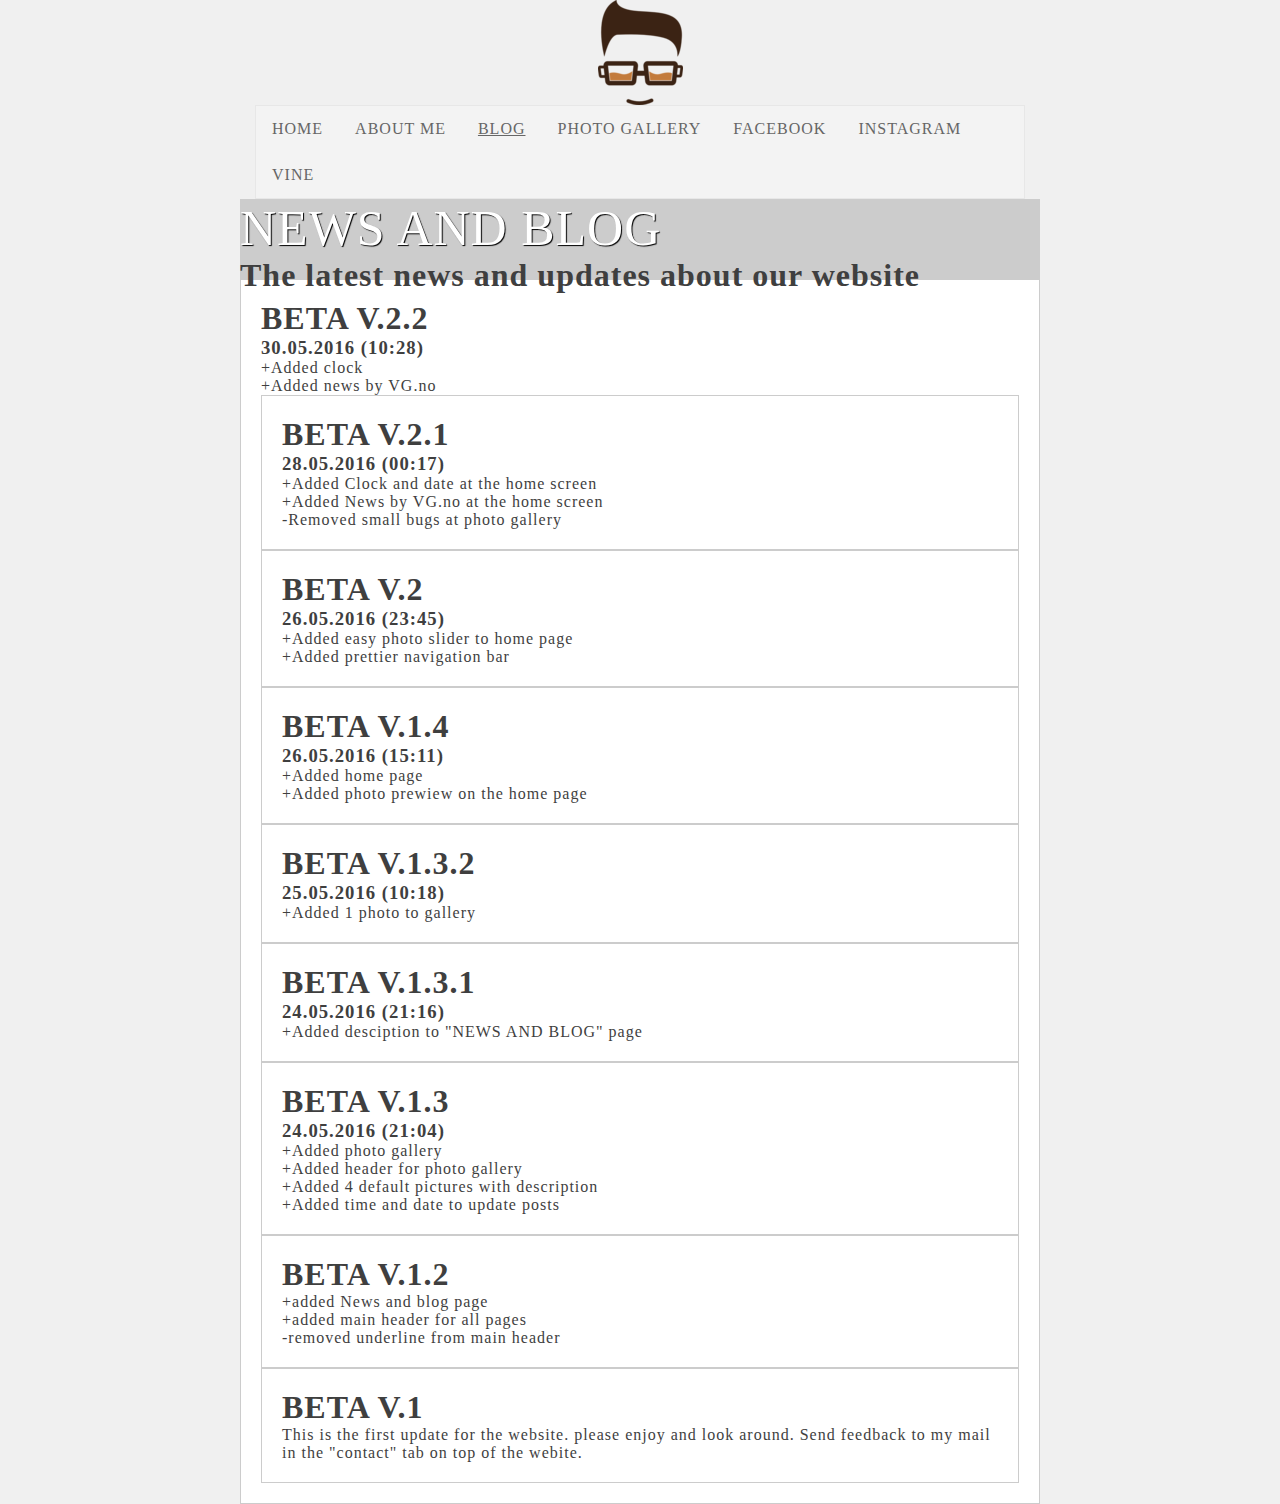
==== Blog.html @ b1b4f38a "la inn greier" ====
<!DOCTYPE html>
<html>
	
	<head>
			<link rel="shortcut icon" type="image/x-icon" href="Hodei.ico" />
		<title>NEWS AND BLOG</title>
			<style link="text/css">
			* {
				margin: 0px;
				padding: 0px;
			}
			body {
				background-color:#f0f0f0;
				color: #3f3f3f;
				text-transform: none;
				letter-spacing: 1px;
				font-family: Raleway;
				font-weight: 300;
				text-decoration: none;
			}
			
			ul {
				list-style-type: none;
				margin: auto;
				width: 60%;
				text-transform: uppercase;
				padding: 0;
				overflow: hidden;
				border: 1px solid #e7e7e7;
				background-color: #f3f3f3;
			}

			li {
				float: left;
			}

			li a {
				display: block;
				color: #666;
				text-align: center;
				padding: 14px 16px;
			}

			li a:hover:not(.active) {
				background-color: #ddd;
			}

			li a.active {
				color: white;
				background-color: #4CAF50;
			}
			.img-circle {
			border-radius: 50%;
			}
			
			#wrapper {
				width: 800px;
				margin-left: auto;
				margin-right: auto;
			}
			#header {
				background-color:#cccccc;
				height: 80px;
				width: 100%;
			}
			#logo {
				text-shadow: 1px 1px 1px #000000;
				color: #ffffff;
				font-size: 50px;
				
			}
			.post {
				background-color: #ffffff;
				padding: 20px;
				border: 1px solid #cccccc;
				margin-bottom: 5px;
				margin:0 auto;
			}	
			</style>
			
		<link type="text/css" rel="stylesheet" href="style.css" />
	</head>
	
	<body>
		
		<img src="Hode.jpg" style="background-color: #f0f0f0; display: block; margin-left: auto; margin-right: auto;">
		
		<!--Her starter den øverste headeren-->
		<ul>
				<!--Hjemmknappen-->
			<li><a href="main.html" style="text-decoration: none;">Home</a></li>
			
				<!--"om meg"-knappen-->
			<li><a href="About me.html" style="text-decoration: none;">About me</a></li>
			
				<!--Blog og nyheter-->
			<li><a href="Blog.html" >Blog</a></li>
			
				<!--Bilde gallery-->
			<li><a href="Photo gallery.html" style="text-decoration: none;">Photo Gallery</a></li>
			
				<!--sosial netverk-knappene-->
				<!--facebook-->
			<li><a href="https://www.facebook.com/Toby-Mellado-476744799197124" style="text-decoration: none;">Facebook</a></li>
			
				<!--instagram-->
			<li><a href="https://www.instagram.com/little_spyda/" style="text-decoration: none;">Instagram</a></li> 
			
				<!--vine-->
			<li><a href="vine.html" style="text-decoration: none;">Vine</a></li>
		</ul>
		<!--Her slutter Headeren-->
			
		
		<!--blogg headeren-->
		<div id="wrapper">
			<div id="header">
				<div id="logo">NEWS AND BLOG</div>
				<h1>The latest news and updates about our website</h1>
			</div>
			
			<div id="content">
				<!--Kopier dette for ny post-->
				<!--<div class="post">
					<h1>OVERSKRIFT</h1>
					<h3>DATO (TID)</h3>
					<p>DIN TEKST</p>	
				</div>-->
				<!--Lim inn innlegg her(her ligger postene som jeg legger ut)-->
				
			
			
			
				<div class="post">
					<h1>BETA V.2.2</h1>
					<h3>30.05.2016 (10:28)</h3>
					<p>+Added clock</p>
					<p>+Added news by VG.no</p>
					
			
				<div class="post">
					<h1>BETA V.2.1</h1>
					<h3>28.05.2016 (00:17)</h3>
					<p>+Added Clock and date at the home screen</p>
					<p>+Added News by VG.no at the home screen</p>
					<p>-Removed small bugs at photo gallery</p>
				</div>
			
				<div class="post">
					<h1>BETA V.2</h1>
					<h3>26.05.2016 (23:45)</h3>
					<p>+Added easy photo slider to home page</p>	
					<p>+Added prettier navigation bar</p>
					
				</div>
			
				<div class="post">
					<h1>BETA V.1.4</h1>
					<h3>26.05.2016 (15:11)</h3>
					<p>+Added home page</p>	
					<p>+Added photo prewiew on the home page</p>
				</div>
			
				<div class="post">
					<h1>BETA V.1.3.2</h1>
					<h3>25.05.2016 (10:18)</h3>
					<p>+Added 1 photo to gallery</p>	
				</div>
			   
			
			   <div class="post">
					<h1>BETA V.1.3.1</h1>
					<h3>24.05.2016 (21:16)</h3>
					<p>+Added desciption to "NEWS AND BLOG" page</p>	
				</div>
			   
			   <div class="post">
					<h1>BETA V.1.3</h1>
					<h3>24.05.2016 (21:04)</h3>
					<p>+Added photo gallery</p>	
					<p>+Added header for photo gallery</p>
					<p>+Added 4 default pictures with description</p>
					<p>+Added time and date to update posts</p>
				</div>
				
				<div class="post">
					<h1>BETA V.1.2</h1>
					<p>+added News and blog page</p>
					<p>+added main header for all pages</p>
					<p>-removed underline from main header</p>
				</div>
				
				<div class="post">
					<h1>BETA V.1</h1>
					<p>This is the first update for the website. please enjoy and look around.
					Send feedback to my mail in the "contact" tab on top of the webite.</p>	
				</div>
			</div>
		</div
	</body>
</html>
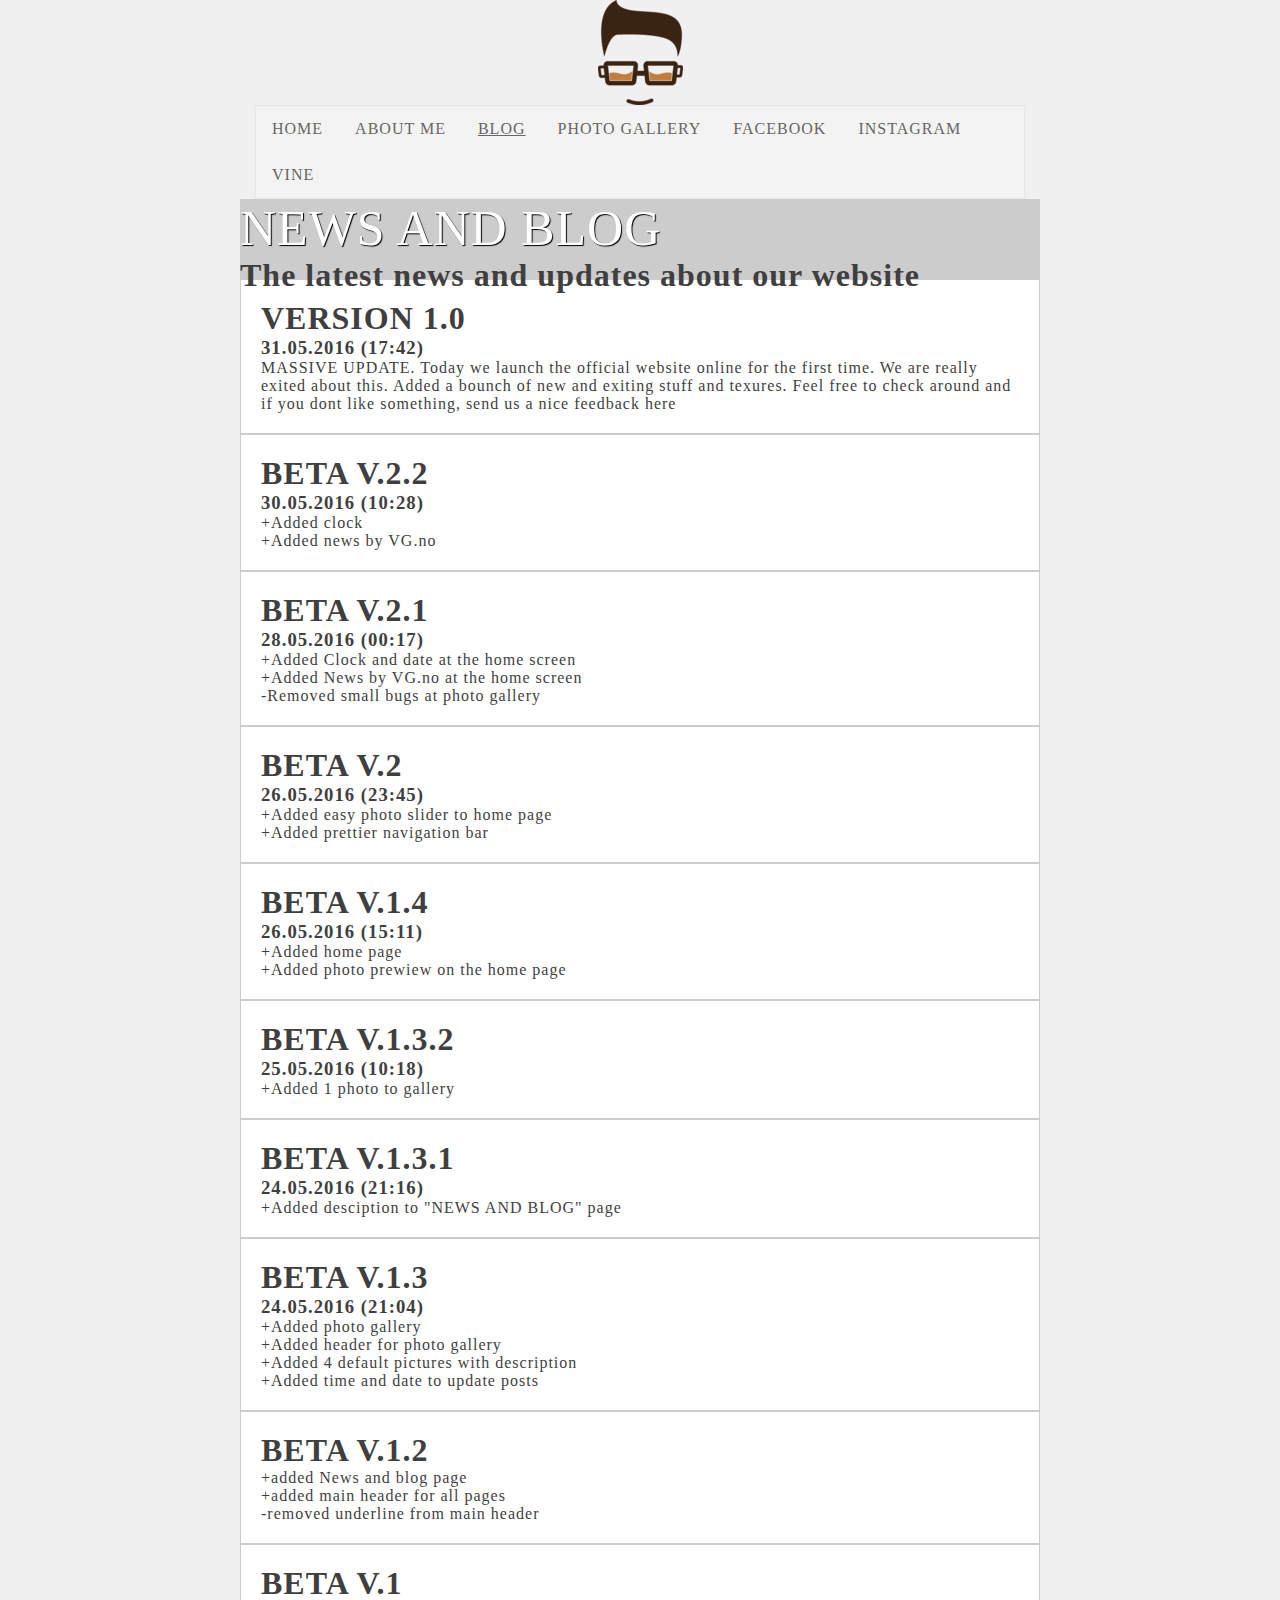
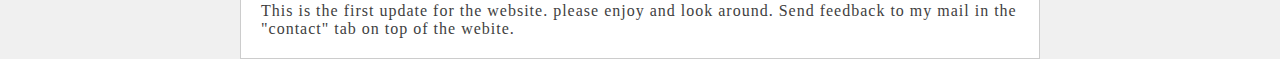
==== commit 5ebd5f3a: "Version 1" ====
--- a/Blog.html
+++ b/Blog.html
@@ -76,6 +76,8 @@
 				margin-bottom: 5px;
 				margin:0 auto;
 			}	
+			
+			
 			</style>
 			
 		<link type="text/css" rel="stylesheet" href="style.css" />
@@ -129,13 +131,18 @@
 				<!--Lim inn innlegg her(her ligger postene som jeg legger ut)-->
 				
 			
-			
-			
+				<div class="post">
+					<h1>VERSION 1.0</h1>
+					<h3>31.05.2016 (17:42)</h3>
+					<p>MASSIVE UPDATE. Today we launch the official website online for the first time. We are really exited about this. Added a bounch of new and exiting stuff and texures. Feel free to check around and if you dont like something, send us a nice feedback <href="feedback.html">here</href> </p>
+				</div>
+				
 				<div class="post">
 					<h1>BETA V.2.2</h1>
 					<h3>30.05.2016 (10:28)</h3>
 					<p>+Added clock</p>
 					<p>+Added news by VG.no</p>
+				</div>	
 					
 			
 				<div class="post">
